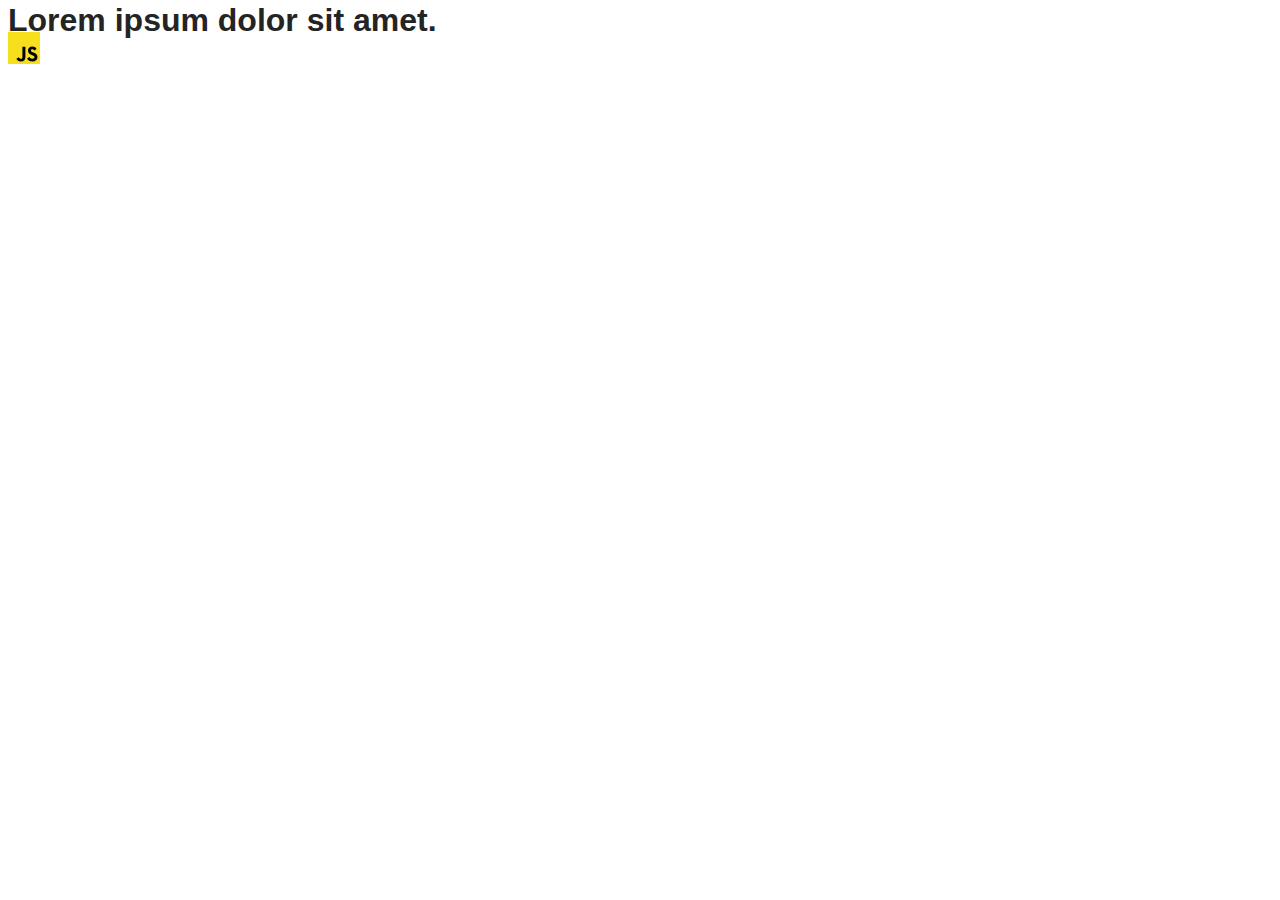
==== src/index.html @ 10675ef8 "Initial commit" ====
<!DOCTYPE html>
<html lang="en">
  <head>
    <meta charset="UTF-8" />
    <link rel="icon" type="image/svg+xml" href="/favicon.svg" />
    <meta name="viewport" content="width=device-width, initial-scale=1.0" />
    <title>Vanilla App Template</title>
    <link rel="stylesheet" href="./css/styles.css" />
  </head>
  <body>
    <load ="partials/header.html" />

    <section>
      <h1>Lorem ipsum dolor sit amet.</h1>
      <!-- Path to images as from index.html file -->
      <img src="./img/javascript.svg" alt="" />
    </section>

    <!-- Loads the specified .html file -->
    <load ="partials/vite-promo.html" />

    <script type="module" src="./main.js"></script>
  </body>
</html>
---- src/css/styles.css ----
/**
  |============================
  | include css partials with
  | default @import url()
  |============================
*/
@import url('./reset.css');
@import url('./vite-promo.css');
@import url('./header.css');

:root {
  font-family: Inter, Avenir, Helvetica, Arial, sans-serif;
  font-size: 16px;
  line-height: 24px;
  font-weight: 400;

  color: #242424;
  background-color: rgba(255, 255, 255, 0.87);

  font-synthesis: none;
  text-rendering: optimizeLegibility;
  -webkit-font-smoothing: antialiased;
  -moz-osx-font-smoothing: grayscale;
  -webkit-text-size-adjust: 100%;
}
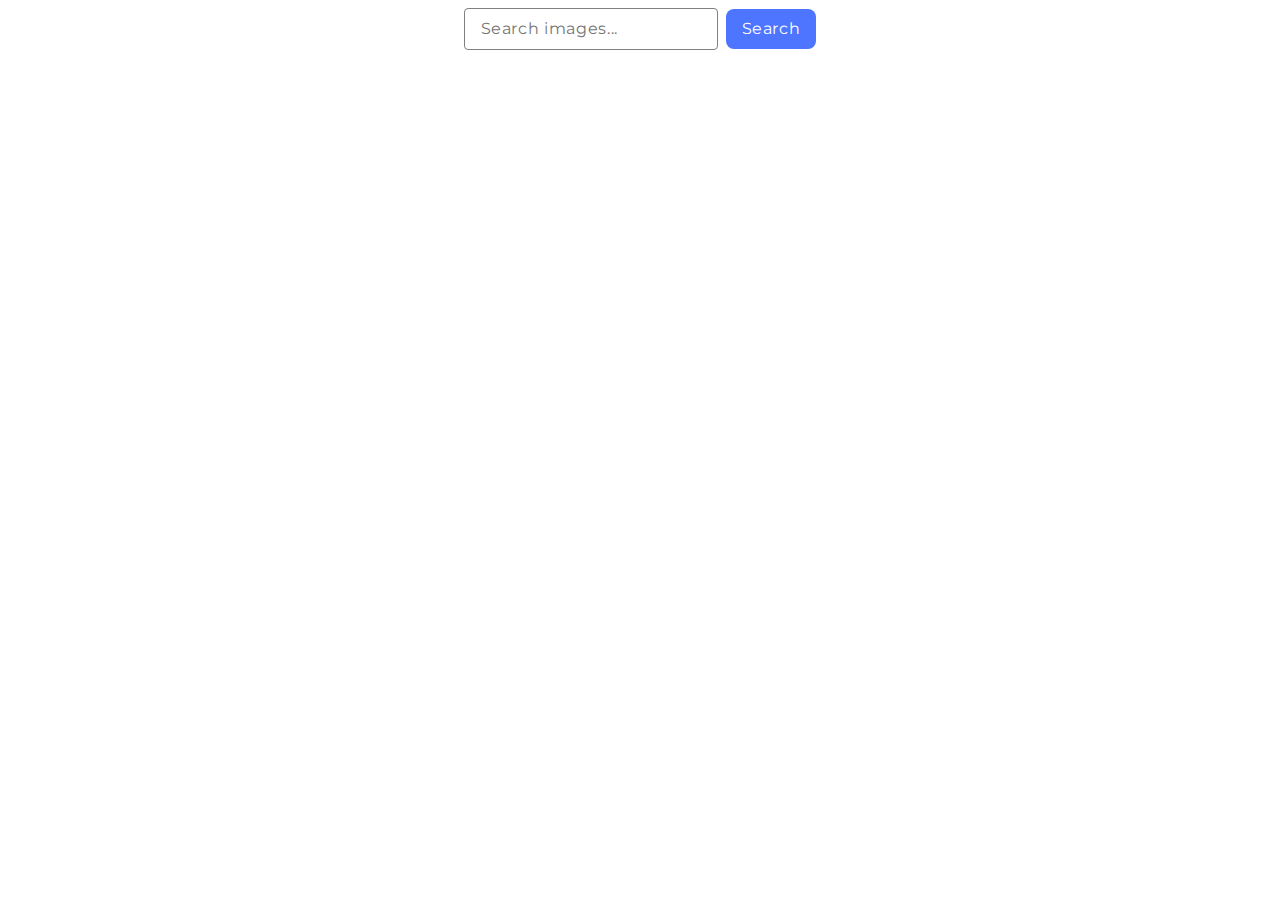
==== commit 6a2c9a56: "hw11" ====
--- a/src/index.html
+++ b/src/index.html
@@ -1,24 +1,27 @@
 <!DOCTYPE html>
 <html lang="en">
-  <head>
-    <meta charset="UTF-8" />
-    <link rel="icon" type="image/svg+xml" href="/favicon.svg" />
-    <meta name="viewport" content="width=device-width, initial-scale=1.0" />
-    <title>Vanilla App Template</title>
-    <link rel="stylesheet" href="./css/styles.css" />
-  </head>
-  <body>
-    <load ="partials/header.html" />
 
-    <section>
-      <h1>Lorem ipsum dolor sit amet.</h1>
-      <!-- Path to images as from index.html file -->
-      <img src="./img/javascript.svg" alt="" />
-    </section>
+<head>
+  <meta charset="UTF-8" />
+  <link rel="icon" type="image/svg+xml" href="/favicon.svg" />
+  <meta name="viewport" content="width=device-width, initial-scale=1.0" />
+  <title>Vanilla App Template</title>
+  <link href="https://fonts.googleapis.com/css?family=Montserrat:regular,500&display=swap" rel="stylesheet" />
+  <link rel="stylesheet" href="./css/styles.css" />
+</head>
 
-    <!-- Loads the specified .html file -->
-    <load ="partials/vite-promo.html" />
+<body>
+  <form class="form-inline search-form">
+    <div class="form-group">
+      <input placeholder="Search images..." type="text" class="form-control" name="picture" />
+    </div>
 
-    <script type="module" src="./main.js"></script>
-  </body>
+    <button type="submit" class="btn btn-primary">Search</button>
+  </form>
+
+  <div class="card-container"></div>
+
+  <script type="module" src="./main.js"></script>
+</body>
+
 </html>
--- a/src/css/styles.css
+++ b/src/css/styles.css
@@ -5,21 +5,122 @@
   |============================
 */
 @import url('./reset.css');
-@import url('./vite-promo.css');
-@import url('./header.css');
-
+:root {
+  --primary-text-color: #242424;
+  --secondary-text-color: #2E2F42;
+  --background-color: rgba(255, 255, 255, 0.87);
+  --border-color: #808080;
+  --button-background: #4E75FF;
+  --button-hover-background: #6C8CFF;
+  --loader-border-color: #f3f3f3;
+  --loader-top-color: #3498db;
+}
 :root {
   font-family: Inter, Avenir, Helvetica, Arial, sans-serif;
   font-size: 16px;
   line-height: 24px;
   font-weight: 400;
-
-  color: #242424;
-  background-color: rgba(255, 255, 255, 0.87);
-
+  color: var(--primary-text-color);
+  background-color: var(--background-color);
   font-synthesis: none;
   text-rendering: optimizeLegibility;
   -webkit-font-smoothing: antialiased;
   -moz-osx-font-smoothing: grayscale;
   -webkit-text-size-adjust: 100%;
 }
+.form-inline {
+  display: flex;
+  align-items: center;
+  justify-content: center;
+  gap: 8px;
+  margin-bottom: 32px;
+}
+.search-form {}
+.form-group {}
+.form-control {
+  padding: 8px 16px;
+  border-radius: 4px;
+  border: 1px solid var(--border-color);
+  color: var(--secondary-text-color);
+  font-family: Montserrat;
+  font-size: 16px;
+  font-weight: 400;
+  line-height: 1.5;
+  letter-spacing: 0.04em;
+  transition: all 250ms;
+}
+.form-control:hover {
+  border: 1px solid #000;
+}
+.form-control:focus {
+  border: 1px solid #4E75FF;
+}
+.btn {
+  color: #FFF;
+  padding: 8px 16px;
+  font-family: Montserrat;
+  font-size: 16px;
+  font-weight: 400;
+  line-height: 1.5;
+  letter-spacing: 0.04em;
+  transition: all 250ms;
+  border-radius: 8px;
+  background: var(--button-background);
+  border: none;
+}
+.btn:hover {
+  background: var(--button-hover-background);
+}
+.btn-primary {}
+.card-container {
+  display: flex;
+  align-items: center;
+  justify-content: center;
+  gap: 15px;
+  flex-wrap: wrap;
+}
+.picture-link {
+  gap: 10px;
+  flex-basis: calc((100% - 96px) / 5);
+  border: 1px solid #000;
+  border-radius: 5px;
+}
+.picture-link img {
+  width: 360px;
+  height: 210px;
+  margin-bottom: 10px;
+}
+.picture-content {
+  width: 360px;
+  display: flex;
+  align-items: center;
+  justify-content: space-around;
+}
+.picture-text {
+  display: flex;
+  flex-direction: column;
+  align-items: center;
+  justify-content: center;
+  gap: 5px;
+}
+.picture-title {
+  font-weight: 700;
+}
+.picture-sub-title {}
+.loader {
+  border: 8px solid var(--loader-border-color);
+  border-top: 8px solid var(--loader-top-color);
+  border-radius: 50%;
+  width: 50px;
+  height: 50px;
+  animation: spin 1s linear infinite;
+}
+@keyframes spin {
+  0% {
+    transform: rotate(0deg);
+  }
+
+  100% {
+    transform: rotate(360deg);
+  }
+}